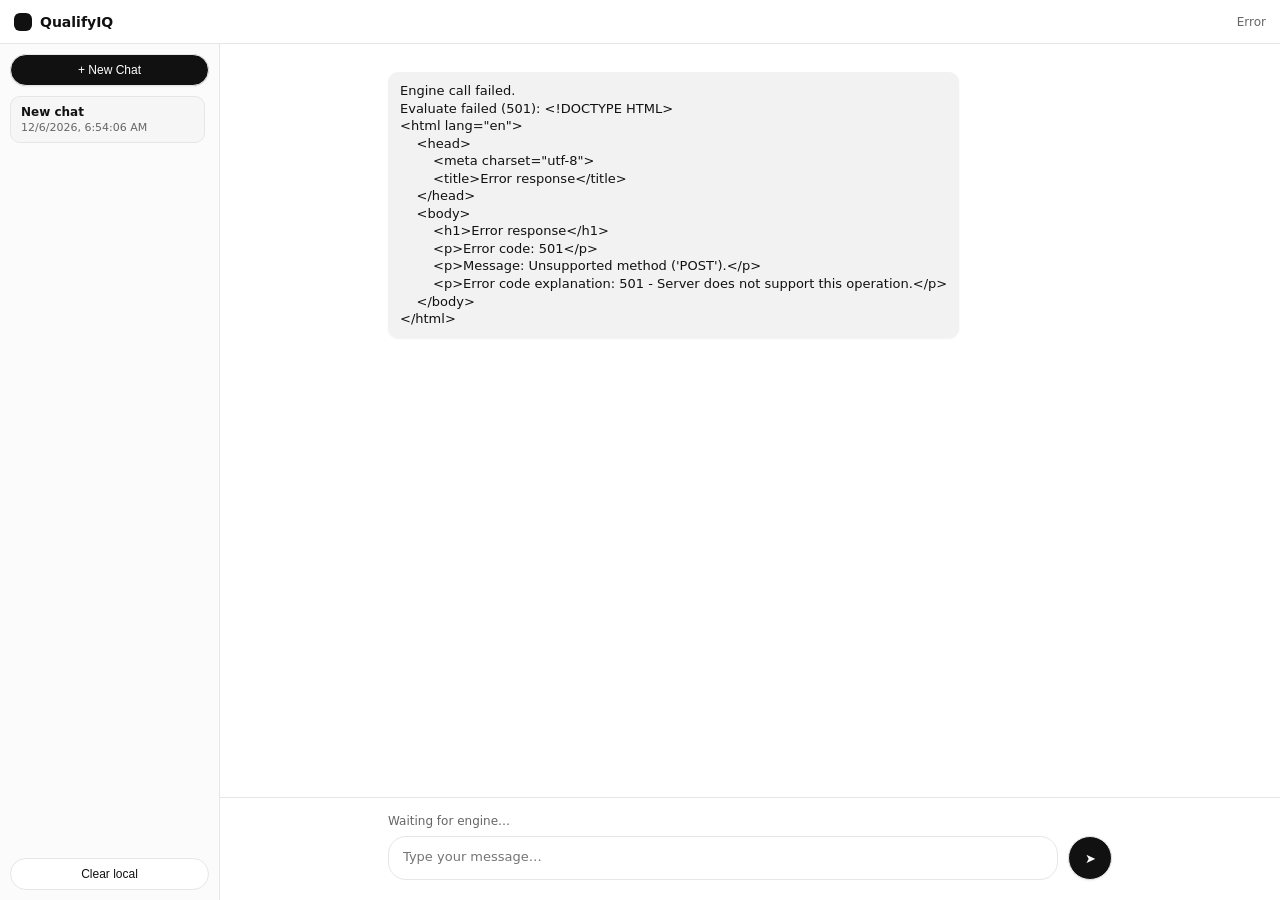
==== index.html @ 92845c7c "Title formatting" ====
<!doctype html>
<html lang="en">
<head>
  <meta charset="utf-8" />
  <meta name="viewport" content="width=device-width,initial-scale=1" />
  <title>QualifyIQ</title>
  <link rel="icon" href="data:," />

  <style>
    :root{
      --bg: #ffffff;
      --panel: #f6f6f6;
      --panel-2: #fbfbfb;
      --border: #e6e6e6;
      --text: #111;
      --muted: #666;
      --bubble: #f2f2f2;
      --bubble-user: #111;
      --bubble-user-text: #fff;
      --shadow: 0 1px 2px rgba(0,0,0,0.06);
      --radius: 10px;
      --font: ui-sans-serif, system-ui, -apple-system, Segoe UI, Roboto, Helvetica, Arial;
      --composer-max: 760px;
    }

    *{ box-sizing:border-box; }
    html,body{ height:100%; margin:0; background:var(--bg); color:var(--text); font-family:var(--font); }

    .app{ height:100%; display:flex; flex-direction:column; }

    /* Top bar */
    .topbar{
      height:44px;
      display:flex;
      align-items:center;
      gap:10px;
      padding:0 14px;
      border-bottom:1px solid var(--border);
      background:var(--bg);
    }
    .iconbtn{
      width:34px;
      height:34px;
      border-radius:10px;
      border:1px solid var(--border);
      background:#fff;
      color:#111;
      cursor:pointer;
      box-shadow:var(--shadow);
      user-select:none;
      display:none; /* mobile only */
    }
    .iconbtn:active{ transform:translateY(1px); }
    .brand{ display:flex; align-items:center; gap:8px; font-weight:600; font-size:14px; }
    .brand-dot{ width:18px; height:18px; border-radius:6px; background:#111; }
    .topbar-spacer{ flex:1; }
    .status{ font-size:12px; color:var(--muted); }

    /* Body split */
    .body{ flex:1; min-height:0; display:flex; }

    .sidebar-scrim{
      display:none;
      position:fixed;
      inset:44px 0 0 0;
      background:rgba(0,0,0,0.18);
      z-index:40;
    }

    /* Mobile sidebar toggle */
    @media (max-width: 860px){
      .iconbtn{ display:inline-flex; align-items:center; justify-content:center; }
      .sidebar{
        position:fixed;
        top:44px;
        left:0;
        bottom:0;
        width:260px;
        transform:translateX(-110%);
        transition:transform .18s ease;
        z-index:50;
        box-shadow:0 8px 28px rgba(0,0,0,0.18);
      }
      .body.sidebar-open .sidebar{ transform:translateX(0); }
      .body.sidebar-open .sidebar-scrim{ display:block; }
    }

    /* Sidebar */
    .sidebar{
      width:220px;
      border-right:1px solid var(--border);
      background:var(--panel-2);
      display:flex;
      flex-direction:column;
      padding:10px;
      gap:10px;
    }

    .btn{
      border:1px solid var(--border);
      background:#111;
      color:#fff;
      padding:8px 10px;
      border-radius:999px;
      font-size:12px;
      cursor:pointer;
      box-shadow:var(--shadow);
      user-select:none;
    }
    .btn:active{ transform:translateY(1px); }
    .btn.secondary{ background:#fff; color:#111; box-shadow:none; }

    .chatlist{ flex:1; min-height:0; overflow:auto; padding-right:4px; }

    .chatitem{
      border:1px solid transparent;
      padding:8px 10px;
      border-radius:10px;
      cursor:pointer;
      font-size:12px;
      color:var(--text);
      display:flex;
      flex-direction:column;
      gap:2px;
    }
    .chatitem:hover{ background:var(--panel); }
    .chatitem.active{ background:var(--panel); border-color:var(--border); }
    .chatitem .title{ font-weight:600; }
    .chatitem .sub{ color:var(--muted); font-size:11px; }

    /* Main */
    .main{ flex:1; min-width:0; display:flex; flex-direction:column; position:relative; background:#fff; }

    .messages{
      flex:1;
      min-height:0;
      overflow:auto;
      padding:18px 0;
      display:block; /* remove flex centering so bottom padding works */
      position:relative;
      background: url('https://qiq.gonimbleai.com/images/chatbot_bg.jpg') center center / cover no-repeat;
    }

    .messages::before{
      content:"";
      position:absolute;
      inset:0;
      background:rgba(255,255,255,0.85);
      pointer-events:none;
    }

    .messages-inner{
      position:relative;
      width:100%;
      max-width:var(--composer-max);
      margin:0 auto;
      padding:0 18px 220px; /* bottom space so last message clears composer */
      display:flex;
      flex-direction:column;
    }

    .bubble-row{ display:flex; margin:10px 0; }
    .bubble-row.user{ justify-content:flex-end; }

    .bubble{
      max-width:760px;
      padding:10px 12px;
      border-radius:var(--radius);
      background:var(--bubble);
      box-shadow:var(--shadow);
      font-size:13px;
      line-height:1.35;
      white-space:pre-wrap;
      word-break:break-word;
    }

    .bubble.user{ background:var(--bubble-user); color:var(--bubble-user-text); }

    .choices{ display:flex; gap:8px; flex-wrap:wrap; margin-top:10px; }
    .chip{
      border:1px solid var(--border);
      background:#fff;
      padding:7px 10px;
      border-radius:999px;
      font-size:12px;
      cursor:pointer;
      box-shadow:var(--shadow);
      user-select:none;
    }
    .chip:hover{ background:var(--panel); }
    .chip.selected{ background:#111; color:#fff; border-color:#111; }
    .chip:disabled{ opacity:.5; cursor:not-allowed; box-shadow:none; }
    .chip:disabled:hover{ background:#fff; }
    .chip:hover{ background:var(--panel); }
    .chip.selected{ background:#111; color:#fff; border-color:#111; }
    .choice-actions{ margin-top:10px; display:flex; gap:8px; align-items:center; }
    .choice-hint{ font-size:11px; color:var(--muted); }

    /* === CENTERED COMPOSER (ChatGPT-style) === */
    .composer{
      border-top:1px solid var(--border);
      background:var(--bg);
      padding:16px 0 20px;
      display:flex;
      justify-content:center;
    }

    .composer-inner{
      width:100%;
      max-width:var(--composer-max);
      padding:0 18px;
      display:flex;
      flex-direction:column;
      gap:8px;
    }

    .promptlabel{ font-size:12px; color:var(--muted); }

    .composer-row{
      display:flex;
      align-items:flex-end;
      gap:10px;
    }

    textarea{
      flex:1;
      resize:none;
      border:1px solid var(--border);
      border-radius:18px;
      padding:12px 14px;
      font-family:var(--font);
      font-size:13px;
      outline:none;
      min-height:44px;
      max-height:140px;
      overflow:auto;
      background:#fff;
    }

    .send{
      width:44px;
      height:44px;
      border-radius:999px;
      border:1px solid var(--border);
      background:#111;
      color:#fff;
      cursor:pointer;
      box-shadow:var(--shadow);
      user-select:none;
    }

    .send:disabled{ opacity:.5; cursor:not-allowed; }

    .debug{
      font-size:11px;
      color:var(--muted);
      padding:0 18px 12px 18px;
    }
    .debug code{ font-size:11px; }
  </style>
</head>
<body>
  <div class="app">

    <div class="topbar">
      <button class="iconbtn" id="sidebarToggle" aria-label="Toggle sidebar" title="Menu">☰</button>
      <div class="brand"><span class="brand-dot"></span> QualifyIQ</div>
      <div class="topbar-spacer"></div>
      <div class="status" id="status">Disconnected</div>
    </div>

    <div class="body" id="body">

      <aside class="sidebar">
        <button class="btn" id="newChatBtn">+ New Chat</button>
        <div class="chatlist" id="chatList"></div>
        <button class="btn secondary" id="clearStorageBtn" title="Local only">Clear local</button>
      </aside>

      <div class="sidebar-scrim" id="sidebarScrim"></div>

      <main class="main">
        <div class="messages" id="messages"><div class="messages-inner" id="messagesInner"></div></div>

        <div class="composer">
          <div class="composer-inner">
            <div class="promptlabel" id="promptLabel">Waiting for engine…</div>
            <div class="composer-row">
              <textarea id="textInput" rows="1" placeholder="Type your message…"></textarea>
              <button class="send" id="sendBtn" title="Send">➤</button>
            </div>
            
          </div>
        </div>
      </main>

    </div>
  </div>

  <script>
    /*****************************************************************
     * CONFIG
     *****************************************************************/
    // If /evaluate is served on the SAME origin as this page, leave API_URL = "".
    // If different origin (e.g., https://api.gonimbleai.com), set it here.
    const API_URL = "";
    const EVALUATE_PATH = "/evaluate"; // FastAPI endpoint


    // Local-only persistence for UI convenience
    const STORAGE_KEY = "qiq_chats_v1";

    /*****************************************************************
     * STATE
     *****************************************************************/
    let chats = loadChats();
    let activeChatId = chats.activeChatId || null;

    function makeId(){
      return Math.random().toString(16).slice(2) + Date.now().toString(16);
    }

    function nowIso(){
      return new Date().toISOString();
    }

    function loadChats(){
      try{
        const raw = localStorage.getItem(STORAGE_KEY);
        if(!raw) return { activeChatId:null, items:[] };
        return JSON.parse(raw);
      }catch{
        return { activeChatId:null, items:[] };
      }
    }

    function saveChats(){
      localStorage.setItem(STORAGE_KEY, JSON.stringify({ activeChatId, items: chats.items }));
    }

    function getActiveChat(){
      return chats.items.find(c => c.id === activeChatId) || null;
    }

    function setStatus(text){
      document.getElementById("status").textContent = text;
    }

    function setPromptLabel(text){
      document.getElementById("promptLabel").textContent = text;
    }

    function setDebug(){ /* debug disabled */ }

    function escapeHtml(s){
      return s
        .replaceAll("&","&amp;")
        .replaceAll("<","&lt;")
        .replaceAll(">","&gt;")
        .replaceAll('"',"&quot;")
        .replaceAll("'","&#039;");
    }

    // Display-only label normalization (keep raw values for the engine)
    function displayChoiceLabel(v){
      const cleaned = String(v ?? "")
        .replaceAll("_", " ")
        .replaceAll(/\s+/g, " ")
        .trim()
        .toLowerCase();

      return cleaned.replace(/\b\w/g, c => c.toUpperCase());
    }

    function buildCompletionText(raw, exports){
      exports = exports || {};
      const meta = raw.meta || {};
      const status = meta.status || raw.eligibility_status || "";
      const work = meta.work_relationship || meta.work_type || raw.work_relationship || "";
      const visa = meta.visa_type || "";

      let html = '<div style="font-family:var(--font); line-height:1.5; white-space:normal;">';
      html += '<div style="font-weight:600; font-size:14px; margin-bottom:8px;">Eligibility Summary</div>';
      if(status) html += `<div style="font-size:13px;">Status: ${status}</div>`;
      if(work) html += `<div style="font-size:13px;">Work Type: ${work}</div>`;
      if(visa) html += `<div style="font-size:13px;">Visa Type: ${visa}</div>`;
      
      const summary = raw.summary || raw.summary_text || "";
      if(summary) html += `<div style="margin-top:12px; font-size:13px;">${summary}</div>`;

      const clar = raw.clarifications;
      if(Array.isArray(clar) && clar.length){
        html += '<div style="margin-top:16px; font-weight:600; font-size:14px;">Clarifications</div>';
        for(const c of clar){
          if(!c) continue;
          html += '<div style="margin:16px 0; padding:12px; background:#f9f9f9; border-left:3px solid #111; border-radius:4px;">';
          if(c.title) html += `<div style="font-weight:600; font-size:14px; margin-bottom:8px;">${c.title}</div>`;
          if(c.clarification) html += `<div style="font-size:13px; line-height:1.4; margin-bottom:12px; color:#333;">${c.clarification}</div>`;

          // Extra criminal background sections (if present)
          if(c.police_clearance_requirement && typeof c.police_clearance_requirement === "object"){
            const pcr = c.police_clearance_requirement;
            html += '<div style="margin-top:10px; font-weight:600; font-size:12px; color:#666;">Police clearance requirements:</div>';
            if(Array.isArray(pcr.criteria) && pcr.criteria.length){
              html += '<ul style="margin:6px 0 0 18px; padding-left:18px; font-size:12px; color:#444;">';
              pcr.criteria.forEach(item => html += `<li style=\"margin:2px 0;\">${item}</li>`);
              html += '</ul>';
            }
          }

          if(c.handling && typeof c.handling === "object"){
            const h = c.handling;
            html += '<div style="margin-top:10px; font-weight:600; font-size:12px; color:#666;">How this is handled:</div>';
            if(h.no_criminal_record) html += `<div style=\"margin-top:6px; font-size:12px; color:#444;\"><strong>No record:</strong> ${h.no_criminal_record}</div>`;
            if(h.criminal_record_disclosed) html += `<div style=\"margin-top:6px; font-size:12px; color:#444;\"><strong>Record disclosed:</strong> ${h.criminal_record_disclosed}</div>`;
          }

          if(c.boundary && typeof c.boundary === "object"){
            const b = c.boundary;
            html += '<div style="margin-top:10px; font-weight:600; font-size:12px; color:#666;">Important boundary:</div>';
            if(b.case_by_case_review) html += `<div style=\"margin-top:6px; font-size:12px; color:#444;\">${b.case_by_case_review}</div>`;
            if(b.legal_deferral) html += `<div style=\"margin-top:6px; font-size:12px; color:#444;\"><strong>Legal guidance:</strong> ${b.legal_deferral}</div>`;
          }

          if(Array.isArray(c.secondary_evidence) && c.secondary_evidence.length){
            html += '<div style="font-weight:600; font-size:12px; margin-top:12px; margin-bottom:8px; color:#666;">Alternative Evidence Options:</div>';
            for(const ev of c.secondary_evidence){
              html += '<div style="margin:8px 0 12px 12px; padding-left:12px; border-left:2px solid #ddd;">';
              if(ev.label) html += `<div style="font-weight:600; font-size:12px; color:#111;">${ev.label}</div>`;
              if(ev.description) html += `<div style="font-size:12px; color:#555; margin:4px 0;">${ev.description}</div>`;
              
              const makeList = (arr, title) => {
                if(!Array.isArray(arr) || !arr.length) return '';
                let out = `<div style="margin:4px 0; font-size:11px; color:#666;"><strong>${title}:</strong><ul style="margin:4px 0; padding-left:20px;">`;
                arr.forEach(item => out += `<li style="margin:2px 0;">${item}</li>`);
                return out + '</ul></div>';
              };
              
              html += makeList(ev.should_state, 'Should state');
              html += makeList(ev.must_include, 'Must include');
              html += makeList(ev.must_clearly_show, 'Must clearly show');
              html += makeList(ev.requirements, 'Requirements');
              html += makeList(ev.notes, 'Notes');
              html += '</div>';
            }
          }
          html += '</div>';
        }
      }

      const cta = raw.cta || raw.next_steps || raw.nextSteps;
      const toText = (v) => !v ? "" : Array.isArray(v) ? v.filter(Boolean).map(String).join("<br>") : String(v);
      const ctaText = (typeof cta === "string") ? cta : toText(cta?.text);
      if(ctaText) html += `<div style="margin-top:16px; font-size:13px;">${ctaText}</div>`;
      
      const action = cta?.action || null;
      const actionLabel = action?.label || action?.text || cta?.action_label || cta?.actionLabel || "";
      if(actionLabel) html += `<div style="margin-top:12px; font-size:13px;">${actionLabel}</div>`;

      // Export links (from wrapper)
      const mkLink = (href, label) => {
        if(!href) return "";
        const abs = (API_URL || "") + href;
        return `<a href="${abs}" target="_blank" rel="noopener" style="display:inline-block; padding:8px 10px; border-radius:999px; border:1px solid #111; background:#111; color:#fff; text-decoration:none; font-size:12px;">${label}</a>`;
      };

      const edrLink = mkLink(exports.edr_url, "Download JSON");
      const pdfLink = mkLink(exports.pdf_url, "Download PDF");

      if(edrLink || pdfLink){
        html += `<div style="margin-top:16px; display:flex; gap:8px; flex-wrap:wrap;">${pdfLink}${edrLink}</div>`;
      }

      html += '</div>';
      return html;
    }


    /*****************************************************************
     * RENDER
     *****************************************************************/
    function renderChatList(){
      const list = document.getElementById("chatList");
      list.innerHTML = "";

      if(chats.items.length === 0){
        const empty = document.createElement("div");
        empty.style.color = "#666";
        empty.style.fontSize = "12px";
        empty.style.padding = "10px";
        empty.textContent = "No chats yet.";
        list.appendChild(empty);
        return;
      }

      for(const chat of chats.items){
        const item = document.createElement("div");
        item.className = "chatitem" + (chat.id === activeChatId ? " active" : "");
        item.onclick = () => { activeChatId = chat.id; saveChats(); refresh(); };

        const title = document.createElement("div");
        title.className = "title";
        title.textContent = chat.title || "New chat";

        const sub = document.createElement("div");
        sub.className = "sub";
        sub.textContent = chat.updated_at ? new Date(chat.updated_at).toLocaleString() : "";

        item.appendChild(title);
        item.appendChild(sub);
        list.appendChild(item);
      }
    }

    function renderMessages(){
      const wrap = document.getElementById("messagesInner");
      const chat = getActiveChat();
      const activeKey = chat?.last_engine?.next_field_key ?? null;
      wrap.innerHTML = "";
      if(!chat){
        const empty = document.createElement("div");
        empty.style.color = "#666";
        empty.style.fontSize = "13px";
        empty.style.padding = "18px";
        empty.textContent = "Start a new chat.";
        wrap.appendChild(empty);
        return;
      }

      for(const m of chat.messages){
        const row = document.createElement("div");
        row.className = "bubble-row " + (m.role === "user" ? "user" : "assistant");

        const bubble = document.createElement("div");
        bubble.className = "bubble " + (m.role === "user" ? "user" : "");
        if(m.is_completion_html){ bubble.innerHTML = m.text || ""; } else { bubble.textContent = m.text || ""; }

        row.appendChild(bubble);
        wrap.appendChild(row);

        

        if(Array.isArray(m.choices) && m.choices.length){
          const choices = document.createElement("div");
          choices.className = "choices";

          const isMulti = m.input_type === "multi_choice";
          const fieldKey = m.field_key || null;
          const isActiveQuestion = !!(fieldKey && activeKey && fieldKey === activeKey);

          // Local selection state (per chat + field)
          const chatState = getActiveChat();
          if(isMulti && chatState && fieldKey){
            if(!chatState.pending_multi) chatState.pending_multi = {};
            if(!Array.isArray(chatState.pending_multi[fieldKey])) chatState.pending_multi[fieldKey] = [];
          }

          for(const choice of m.choices){
            const chip = document.createElement("button");
            chip.className = "chip";
            chip.type = "button";
            chip.textContent = displayChoiceLabel(choice);
            chip.disabled = !isActiveQuestion;

            if(isMulti && chatState && fieldKey){
              const selected = chatState.pending_multi[fieldKey].includes(choice);
              if(selected) chip.classList.add("selected");

              chip.onclick = () => {
                if(!isActiveQuestion) return;
                const arr = chatState.pending_multi[fieldKey];
                const idx = arr.indexOf(choice);
                if(idx >= 0){ arr.splice(idx, 1); chip.classList.remove("selected"); }
                else { arr.push(choice); chip.classList.add("selected"); }
                saveChats();

                // Enable/disable the submit button
                const submitBtn = document.getElementById(`submit_multi__${fieldKey}`);
                if(submitBtn) submitBtn.disabled = arr.length === 0;
              };
            }else{
              chip.onclick = () => {
                if(!isActiveQuestion) return;
                // UI never infers next question. A chip click is just a convenience to submit a value.
                const input = document.getElementById("textInput");
                sendValue(fieldKey, choice, displayChoiceLabel(choice));
              };
            }

            choices.appendChild(chip);
          }

          wrap.appendChild(choices);

          // Multi-choice submit row
          if(isMulti && fieldKey && chatState){
            const actions = document.createElement("div");
            actions.className = "choice-actions";

            const hint = document.createElement("div");
            hint.className = "choice-hint";
            hint.textContent = "Select all that apply, then submit.";

            const submit = document.createElement("button");
            submit.className = "btn";
            submit.type = "button";
            submit.id = `submit_multi__${fieldKey}`;
            submit.textContent = "Submit";
            submit.disabled = (!isActiveQuestion) || (chatState.pending_multi[fieldKey].length === 0);
            submit.onclick = () => { if(!isActiveQuestion) return; submitMultiChoice(fieldKey); };

            actions.appendChild(submit);
            actions.appendChild(hint);
            wrap.appendChild(actions);
          }
        }
      }

      // Auto-scroll the visible scroll container (#messages), not the inner wrapper.
      
      const messagesEl = document.getElementById("messages");
      requestAnimationFrame(() => {
        messagesEl.scrollTop = messagesEl.scrollHeight;
      });
    }

    function refresh(){
      renderChatList();
      renderMessages();
      syncComposerState();
      const active = getActiveChat();
      setDebug(active && active.last_engine ? active.last_engine : null);
    }

    /*****************************************************************
     * ENGINE WIRING (STRICT CONSUMER)
     * - UI never decides next question.
     * - UI only writes to next_field_key.
     * - UI renders metadata returned by /evaluate.
     *****************************************************************/

    async function callEvaluate(payload){
      const url = (API_URL || "") + EVALUATE_PATH;

      const res = await fetch(url, {
        method: "POST",
        headers: { "Content-Type": "application/json" },
        body: JSON.stringify(payload),
      });

      if(!res.ok){
        const txt = await res.text().catch(() => "");
        throw new Error(`Evaluate failed (${res.status}): ${txt}`);
      }

      return res.json();
    }

    // Normalize backend response to the minimal shape we render.
    // IMPORTANT: The UI has NO question map. It only uses what the backend returns.
    let isSubmitting = false;

    function normalizeEngineResponse(raw){
      // Preserve wrapper export links before unwrapping
      const exports = {
        edr_url: raw?.edr_url ?? raw?.edrUrl ?? null,
        pdf_url: raw?.pdf_url ?? raw?.pdfUrl ?? null,
      };

      // unwrap export wrapper if present
      const payload = raw && raw.result ? raw.result : raw;

      const next_field_key = payload.next_field_key ?? payload.nextFieldKey ?? null;

      // Completion payload (P7): backend may return a final structured output object
      const isCompletionPayload = (
        next_field_key === null && (
          payload.completed === true ||
          payload.meta || payload.summary || payload.clarifications || payload.next_steps || payload.cta
        )
      );

      if(isCompletionPayload){
        const label = buildCompletionText(payload, exports);
        return { next_field_key: null, label, input_type: "text", choices: [], raw: payload, is_completion_html: true };
      }

      // Try common shapes: payload.field OR payload.next_question
      const fieldMeta = payload.field ?? payload.next_question ?? payload.nextQuestion ?? null;

      const label =
        fieldMeta?.label ??
        fieldMeta?.prompt ??
        (next_field_key ? `Answer: ${next_field_key}` : "Complete");

      const input_type =
        fieldMeta?.input_type ??
        fieldMeta?.answer_type ??
        "text";

      const choices =
        fieldMeta?.choices ??
        fieldMeta?.options ??
        [];

      return { next_field_key, label, input_type, choices, raw: payload };
    }

    function getBaseIntake(){
      // Start with an empty payload. External systems (e.g., Gravity Forms)
      // provide identity fields; the engine will request routing first.
      return {};
    }

    function ensureActiveChat(){
      let chat = getActiveChat();
      if(chat) return chat;

      const id = makeId();
      chat = {
        id,
        title: "New chat",
        created_at: nowIso(),
        updated_at: nowIso(),
        intake: getBaseIntake(),
        last_engine: null,
        messages: []
      };

      chats.items.unshift(chat);
      activeChatId = id;
      saveChats();
      return chat;
    }

    function syncComposerState(){
      const chat = getActiveChat();
      const input = document.getElementById("textInput");
      const btn = document.getElementById("sendBtn");

      if(!chat || !chat.last_engine){
        btn.disabled = true;
        input.disabled = false;
        setPromptLabel("Waiting for engine…");
        return;
      }

      const { next_field_key, label, choices } = chat.last_engine;

      if(!next_field_key){
        // Completion: do NOT assume eligible. Respect backend eligibility_status.
        const status = (chat.last_engine?.raw?.eligibility_status) || (chat.last_engine?.raw?.meta?.status) || "";
        if(String(status).toLowerCase() === "needs_review") setPromptLabel("Needs Review");
        else setPromptLabel("Complete");

        btn.disabled = true;
        input.disabled = true;
        return;
      }

      // P6-S3: if choices exist, force picklist (no free text)
      if(Array.isArray(choices) && choices.length){
        input.disabled = true;
        btn.disabled = true;
      }else{
        input.disabled = false;
        btn.disabled = false;
      }

      setPromptLabel(label || next_field_key);
    }

    async function bootstrapEngine(){
      const chat = ensureActiveChat();
      const btn = document.getElementById("sendBtn");
      try{
        setStatus("Connecting…");

        console.log("INTAKE PAYLOAD", JSON.stringify(chat.intake, null, 2));
        const raw = await callEvaluate(chat.intake);
        console.log("EVALUATE RESPONSE", raw);
        const norm = normalizeEngineResponse(raw);
        chat.last_engine = norm;

        chat.messages.push({
          role: "assistant",
          text: norm.label || "…",
          choices: Array.isArray(norm.choices) ? norm.choices : [],
          field_key: norm.next_field_key || null,
          input_type: norm.input_type || "text",
          is_completion_html: norm.is_completion_html || false,
        });

        // Title: set only after first USER message (avoid undefined vars on bootstrap)
        // Leave as "New chat" until the user answers at least once.
        chat.updated_at = nowIso();
        saveChats();
        setStatus("Connected");
        setDebug(norm);
        refresh();
      }catch(err){
        setStatus("Error");
        chat.messages.push({
          role: "assistant",
          text: `Engine call failed.
${String(err.message || err)}`,
        });
        chat.updated_at = nowIso();
        saveChats();
        refresh();
      }finally{
        btn.disabled = false;
        isSubmitting = false;
      }
    }

    async function submitMultiChoice(fieldKey){
      const chat = ensureActiveChat();
      const selectedRaw = (chat.pending_multi && Array.isArray(chat.pending_multi[fieldKey]))
        ? chat.pending_multi[fieldKey]
        : [];

      // Defensive de-duplication
      const selected = Array.from(new Set(selectedRaw));
      if(!selected.length) return;

      // Clear pending after capture
      chat.pending_multi[fieldKey] = [];
      saveChats();

      await sendValue(fieldKey, selected, selected.map(displayChoiceLabel).join(", "));
    }

    async function sendCurrent(){
      const chat = ensureActiveChat();
      if(!chat.last_engine) return;

      const inputEl = document.getElementById("textInput");
      const val = (inputEl.value || "").trim();
      if(!val) return;

      const { next_field_key } = chat.last_engine;
      if(!next_field_key) return;

      // Clear textarea immediately after capture (keeps strict consumer mode).
      inputEl.value = "";
      autosize(inputEl);

      // P6-S4 rollback: UI does NOT coerce/validate numeric types in P6.
      const finalVal = val;
      await sendValue(next_field_key, finalVal, val);
    }

    async function sendValue(fieldKey, value, displayText){
      const chat = ensureActiveChat();
      if(!fieldKey) return;

      // Write into dotted intake payload
      setDotted(chat.intake, fieldKey, value);

      // Record user bubble (displayText is what UI shows; value is what engine receives)
      chat.messages.push({
        role: "user",
        text: String(displayText ?? value),
      });

      try{
        setStatus("Sending…");
        console.log("INTAKE PAYLOAD", JSON.stringify(chat.intake, null, 2));
        const raw = await callEvaluate(chat.intake);
        console.log("EVALUATE RESPONSE", raw);
        const norm = normalizeEngineResponse(raw);
        chat.last_engine = norm;

        chat.messages.push({
          role: "assistant",
          text: norm.label || "…",
          choices: Array.isArray(norm.choices) ? norm.choices : [],
          field_key: norm.next_field_key || null,
          input_type: norm.input_type || "text",
          is_completion_html: norm.is_completion_html || false,
        });

        // Title: set after first USER message
        if(chat.title === "New chat"){
          const v = String(displayText ?? "").trim();
          if(v){
            chat.title = v.length > 28 ? v.slice(0,28) + "…" : v;
          }
        }

        chat.updated_at = nowIso();
        saveChats();
        setStatus("Connected");
        setDebug(norm);
        refresh();
      }catch(err){
        setStatus("Error");
        chat.messages.push({
          role: "assistant",
          text: `Engine call failed.
${String(err.message || err)}`,
        });
        chat.updated_at = nowIso();
        saveChats();
        refresh();
      }
    }

    function setDotted(obj, path, value){
      const parts = String(path).split(".");
      let cur = obj;
      for(let i=0;i<parts.length-1;i++){
        const k = parts[i];
        if(typeof cur[k] !== "object" || cur[k] === null) cur[k] = {};
        cur = cur[k];
      }
      cur[parts[parts.length-1]] = value;
    }

    /*****************************************************************
     * UI EVENTS
     *****************************************************************/
    function autosize(el){
      el.style.height = "0px";
      el.style.height = Math.min(el.scrollHeight, 140) + "px";
    }

    document.getElementById("textInput").addEventListener("input", (e) => autosize(e.target));

    document.getElementById("textInput").addEventListener("keydown", (e) => {
      if(e.key === "Enter" && !e.shiftKey){
        e.preventDefault();
        sendCurrent();
      }
    });

    document.getElementById("sendBtn").addEventListener("click", sendCurrent);

    document.getElementById("newChatBtn").addEventListener("click", () => {
      const id = makeId();
      chats.items.unshift({
        id,
        title: "New chat",
        created_at: nowIso(),
        updated_at: nowIso(),
        intake: getBaseIntake(),
        last_engine: null,
        messages: []
      });
      activeChatId = id;
      saveChats();
      refresh();
      bootstrapEngine();
    });

    document.getElementById("clearStorageBtn").addEventListener("click", () => {
      localStorage.removeItem(STORAGE_KEY);
      chats = { activeChatId:null, items:[] };
      activeChatId = null;
      refresh();
      bootstrapEngine();
    });

    // Mobile sidebar toggle (layout only)
    const bodyEl = document.getElementById("body");
    const toggleBtn = document.getElementById("sidebarToggle");
    const scrimEl = document.getElementById("sidebarScrim");

    function closeSidebar(){ bodyEl.classList.remove("sidebar-open"); }
    function toggleSidebar(){ bodyEl.classList.toggle("sidebar-open"); }

    if(toggleBtn) toggleBtn.addEventListener("click", toggleSidebar);
    if(scrimEl) scrimEl.addEventListener("click", closeSidebar);

    // Close sidebar after selecting a chat on mobile
    document.getElementById("chatList").addEventListener("click", () => {
      if(window.matchMedia && window.matchMedia("(max-width: 860px)").matches) closeSidebar();
    });

    /*****************************************************************
     * BOOT
     *****************************************************************/
    (function init(){
      if(!activeChatId && chats.items.length){
        activeChatId = chats.items[0].id;
      }

      saveChats();
      refresh();

      const active = getActiveChat();

      // If there is no engine state OR it says "Complete", force a fresh bootstrap
      if(!active || !active.last_engine || !active.last_engine.next_field_key){
        bootstrapEngine();
        return;
      }

      setStatus("Connected");
      setDebug(active.last_engine);
      syncComposerState();
    })();

    // Global error containment (P6-S5)
    window.addEventListener("error", () => {
      const btn = document.getElementById("sendBtn");
      isSubmitting = false;
      if(btn) btn.disabled = false;
      setStatus("Error");
    });

    window.addEventListener("unhandledrejection", () => {
      const btn = document.getElementById("sendBtn");
      isSubmitting = false;
      if(btn) btn.disabled = false;
      setStatus("Error");
    });
  </script>
</body>
</html>
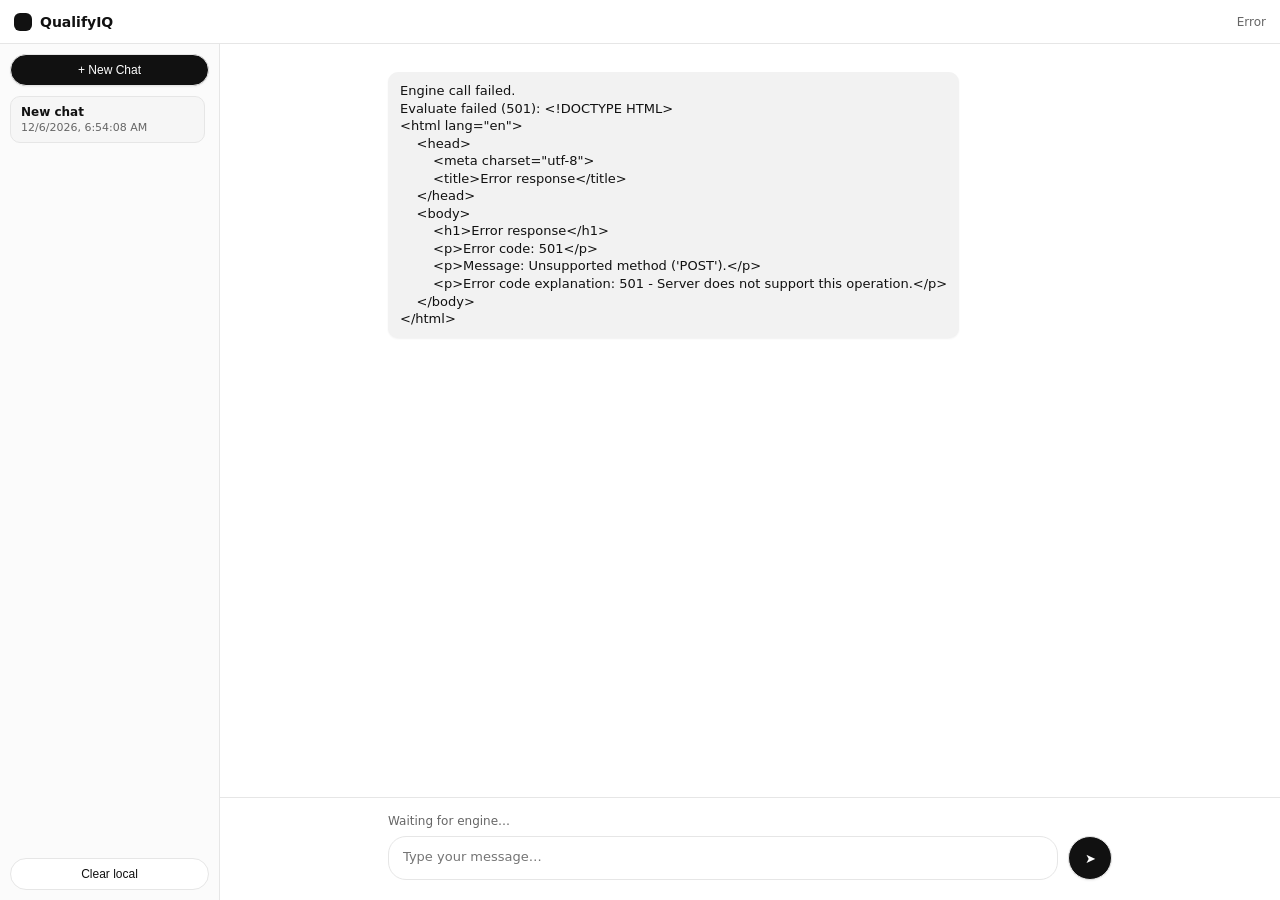
==== commit 9b224100: "Add text-transform property to chip styles" ====
--- a/index.html
+++ b/index.html
@@ -186,6 +186,7 @@
       cursor:pointer;
       box-shadow:var(--shadow);
       user-select:none;
+      text-transform:capitalize;
     }
     .chip:hover{ background:var(--panel); }
     .chip.selected{ background:#111; color:#fff; border-color:#111; }
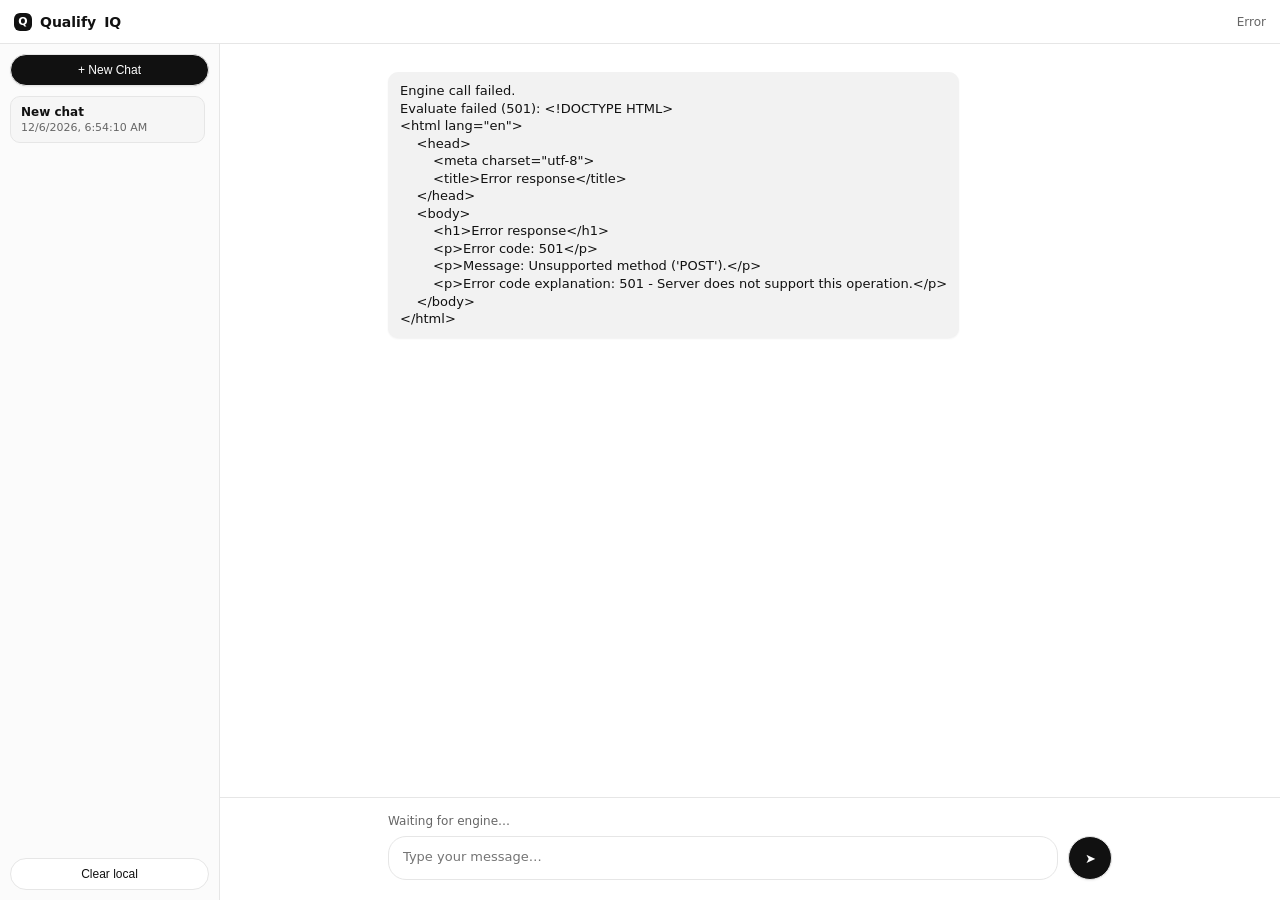
==== commit 12533348: "Enhance brand-dot styles and update brand display Updated brand-dot styles and modified brand displa" ====
--- a/index.html
+++ b/index.html
@@ -52,7 +52,18 @@
     }
     .iconbtn:active{ transform:translateY(1px); }
     .brand{ display:flex; align-items:center; gap:8px; font-weight:600; font-size:14px; }
-    .brand-dot{ width:18px; height:18px; border-radius:6px; background:#111; }
+    .brand-dot{
+      width:18px;
+      height:18px;
+      border-radius:6px;
+      background:#111;
+      color:#fff;
+      display:flex;
+      align-items:center;
+      justify-content:center;
+      font-size:11px;
+      font-weight:700;
+    }
     .topbar-spacer{ flex:1; }
     .status{ font-size:12px; color:var(--muted); }
 
@@ -265,7 +276,7 @@
 
     <div class="topbar">
       <button class="iconbtn" id="sidebarToggle" aria-label="Toggle sidebar" title="Menu">☰</button>
-      <div class="brand"><span class="brand-dot"></span> QualifyIQ</div>
+      <div class="brand"><span class="brand-dot">Q</span> Qualify<strong>IQ</strong></div>
       <div class="topbar-spacer"></div>
       <div class="status" id="status">Disconnected</div>
     </div>
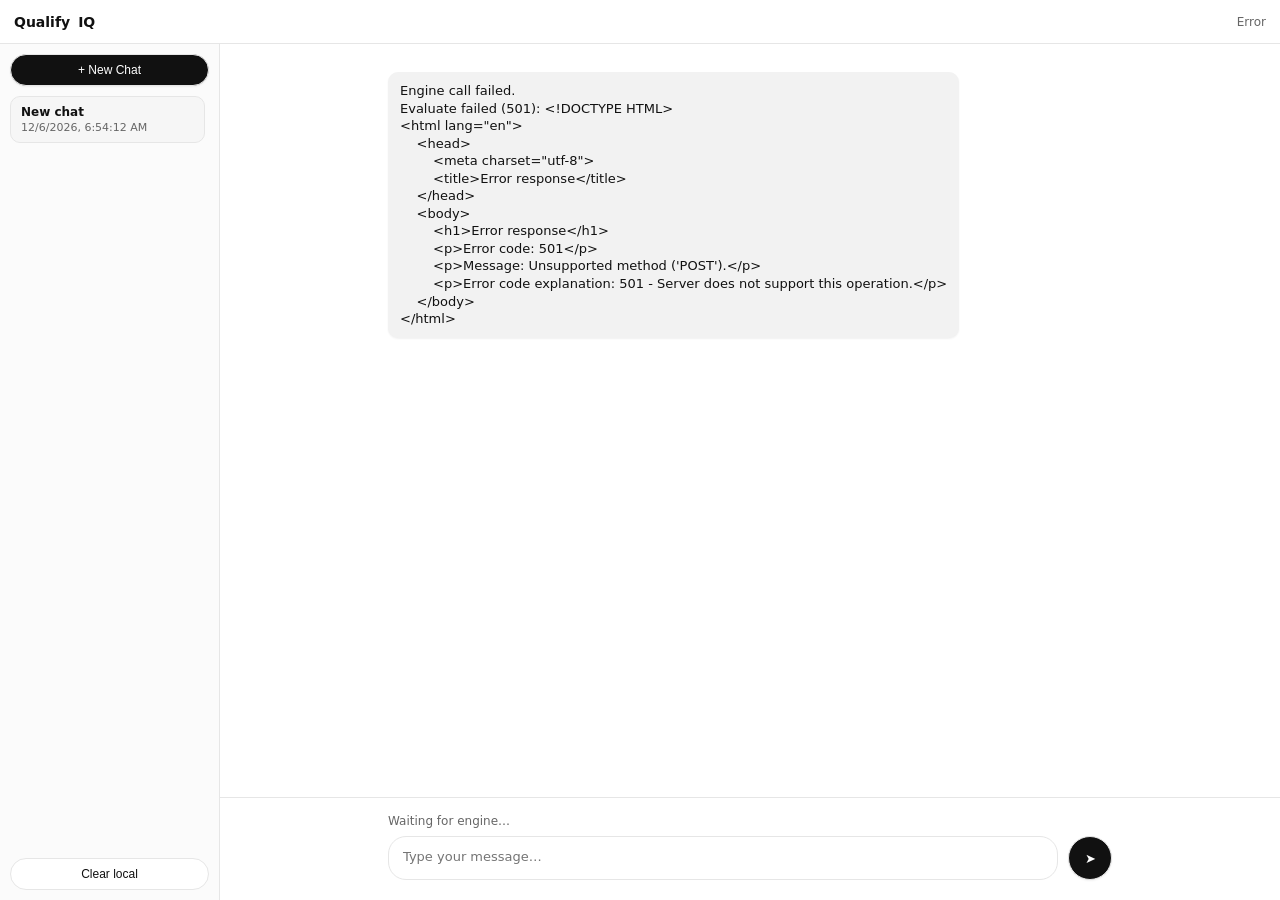
==== commit fcf0c566: "Remove square logo element that contained Q" ====
--- a/index.html
+++ b/index.html
@@ -52,18 +52,7 @@
     }
     .iconbtn:active{ transform:translateY(1px); }
     .brand{ display:flex; align-items:center; gap:8px; font-weight:600; font-size:14px; }
-    .brand-dot{
-      width:18px;
-      height:18px;
-      border-radius:6px;
-      background:#111;
-      color:#fff;
-      display:flex;
-      align-items:center;
-      justify-content:center;
-      font-size:11px;
-      font-weight:700;
-    }
+    
     .topbar-spacer{ flex:1; }
     .status{ font-size:12px; color:var(--muted); }
 
@@ -276,7 +265,7 @@
 
     <div class="topbar">
       <button class="iconbtn" id="sidebarToggle" aria-label="Toggle sidebar" title="Menu">☰</button>
-      <div class="brand"><span class="brand-dot">Q</span> Qualify<strong>IQ</strong></div>
+      <div class="brand">Qualify<strong>IQ</strong></div>
       <div class="topbar-spacer"></div>
       <div class="status" id="status">Disconnected</div>
     </div>
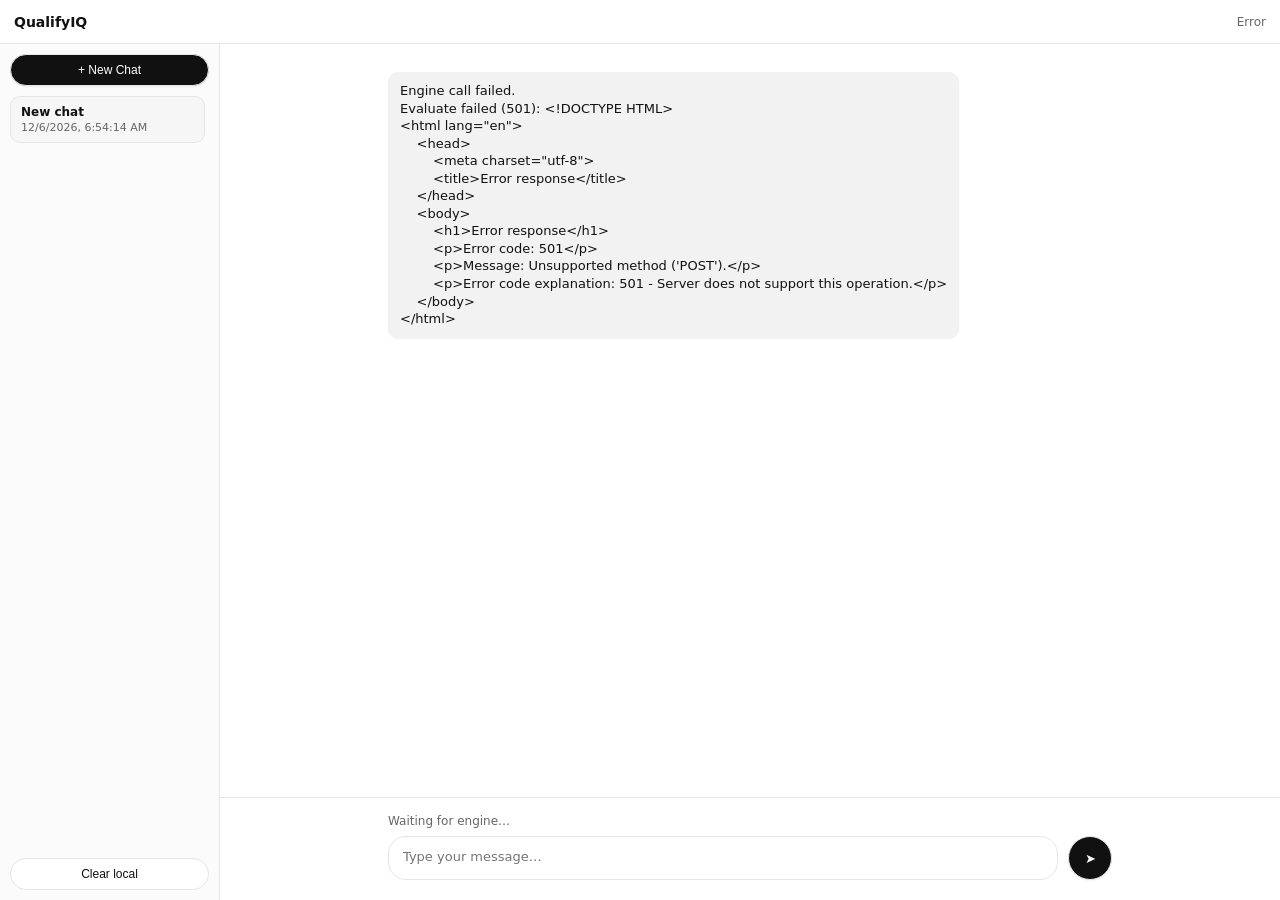
==== commit 7055d27c: "Update brand class styles in index.html Removed flex display from brand class." ====
--- a/index.html
+++ b/index.html
@@ -51,7 +51,7 @@
       display:none; /* mobile only */
     }
     .iconbtn:active{ transform:translateY(1px); }
-    .brand{ display:flex; align-items:center; gap:8px; font-weight:600; font-size:14px; }
+    .brand{ font-weight:600; font-size:14px; }
     
     .topbar-spacer{ flex:1; }
     .status{ font-size:12px; color:var(--muted); }
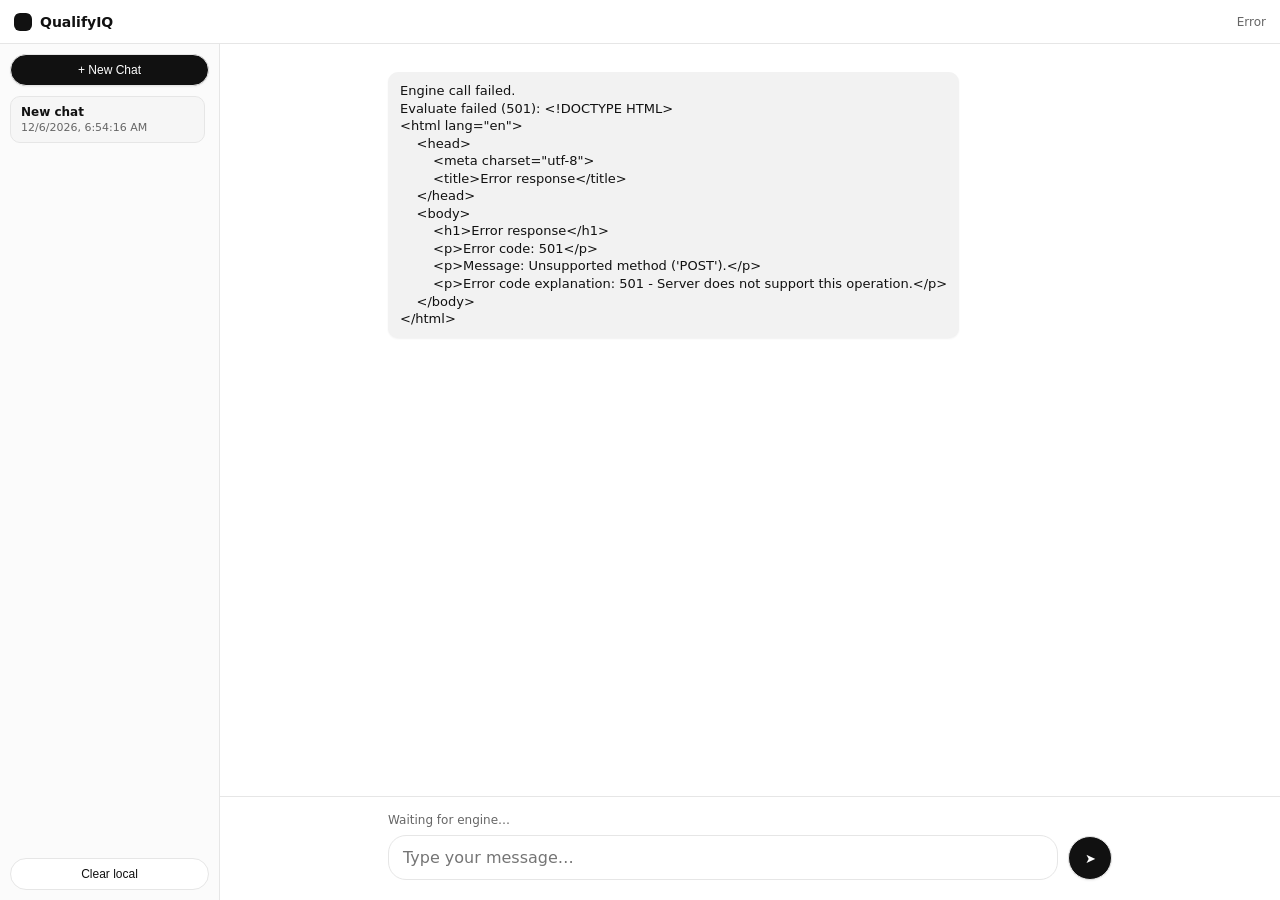
==== commit 9a95056d: "fix mobile keyboard hiding submit button" ====
--- a/index.html
+++ b/index.html
@@ -2,7 +2,7 @@
 <html lang="en">
 <head>
   <meta charset="utf-8" />
-  <meta name="viewport" content="width=device-width,initial-scale=1" />
+  <meta name="viewport" content="width=device-width,initial-scale=1", interactive-widget="resizes-content"/> 
   <title>QualifyIQ</title>
   <link rel="icon" href="data:," />
 
@@ -51,8 +51,8 @@
       display:none; /* mobile only */
     }
     .iconbtn:active{ transform:translateY(1px); }
-    .brand{ font-weight:600; font-size:14px; }
-    
+    .brand{ display:flex; align-items:center; gap:8px; font-weight:600; font-size:14px; }
+    .brand-dot{ width:18px; height:18px; border-radius:6px; background:#111; }
     .topbar-spacer{ flex:1; }
     .status{ font-size:12px; color:var(--muted); }
 
@@ -230,7 +230,7 @@
       border-radius:18px;
       padding:12px 14px;
       font-family:var(--font);
-      font-size:13px;
+      font-size:16px;
       outline:none;
       min-height:44px;
       max-height:140px;
@@ -265,7 +265,7 @@
 
     <div class="topbar">
       <button class="iconbtn" id="sidebarToggle" aria-label="Toggle sidebar" title="Menu">☰</button>
-      <div class="brand">Qualify<strong>IQ</strong></div>
+      <div class="brand"><span class="brand-dot"></span> QualifyIQ</div>
       <div class="topbar-spacer"></div>
       <div class="status" id="status">Disconnected</div>
     </div>
@@ -1019,9 +1019,4 @@
     });
   </script>
 </body>
-</html>
-
-
-
-
-
+</html>
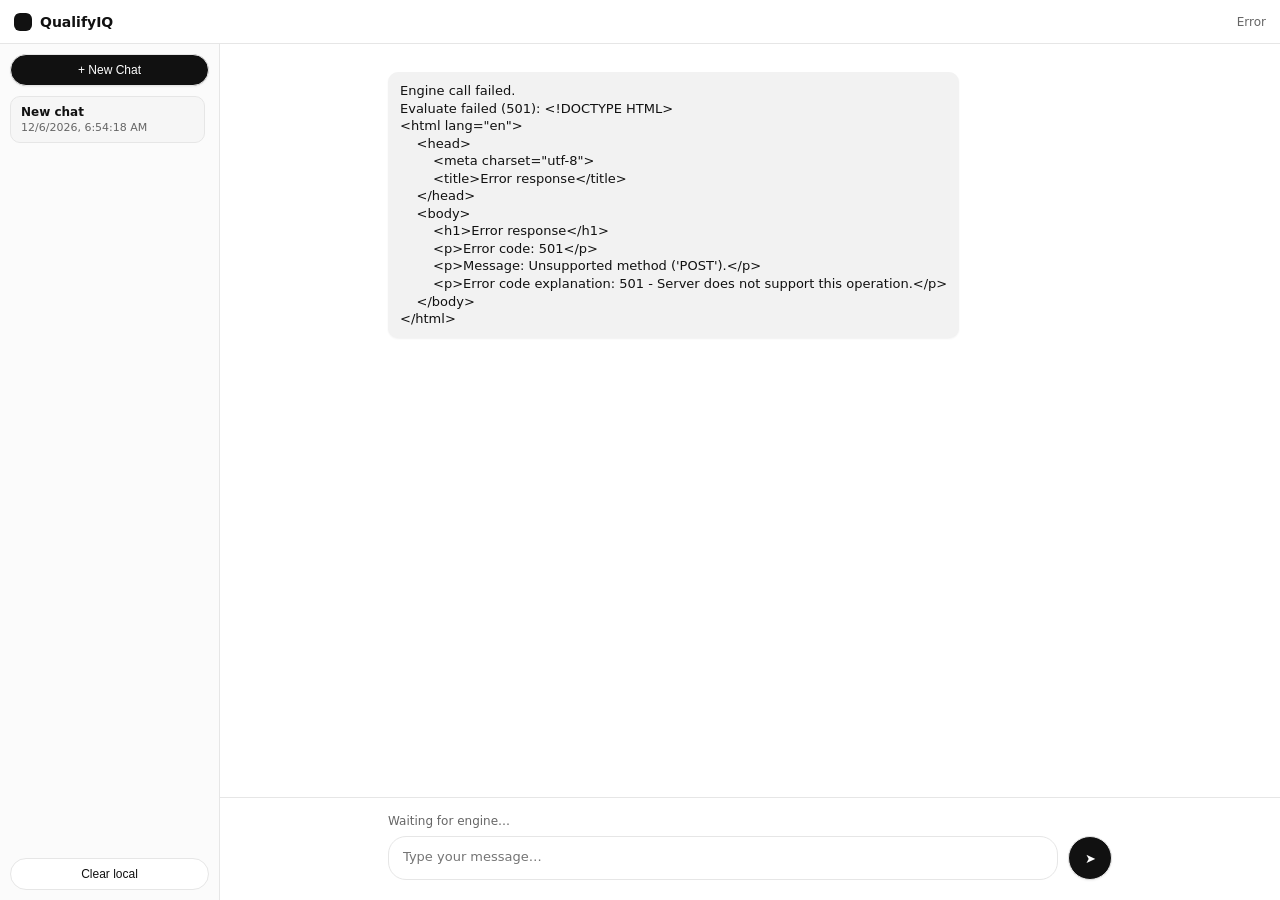
==== commit 190ce770: "Modified Button Label, applied link" ====
--- a/index.html
+++ b/index.html
@@ -2,7 +2,7 @@
 <html lang="en">
 <head>
   <meta charset="utf-8" />
-  <meta name="viewport" content="width=device-width,initial-scale=1", interactive-widget="resizes-content"/> 
+  <meta name="viewport" content="width=device-width,initial-scale=1" />
   <title>QualifyIQ</title>
   <link rel="icon" href="data:," />
 
@@ -230,7 +230,7 @@
       border-radius:18px;
       padding:12px 14px;
       font-family:var(--font);
-      font-size:16px;
+      font-size:13px;
       outline:none;
       min-height:44px;
       max-height:140px;
@@ -465,7 +465,7 @@
         return `<a href="${abs}" target="_blank" rel="noopener" style="display:inline-block; padding:8px 10px; border-radius:999px; border:1px solid #111; background:#111; color:#fff; text-decoration:none; font-size:12px;">${label}</a>`;
       };
 
-      const edrLink = mkLink(exports.edr_url, "Download JSON");
+      const edrLink = mkLink("https://calendly.com/nimbleai/30min", "Book a Call");
       const pdfLink = mkLink(exports.pdf_url, "Download PDF");
 
       if(edrLink || pdfLink){
@@ -1019,4 +1019,4 @@
     });
   </script>
 </body>
-</html>+</html>
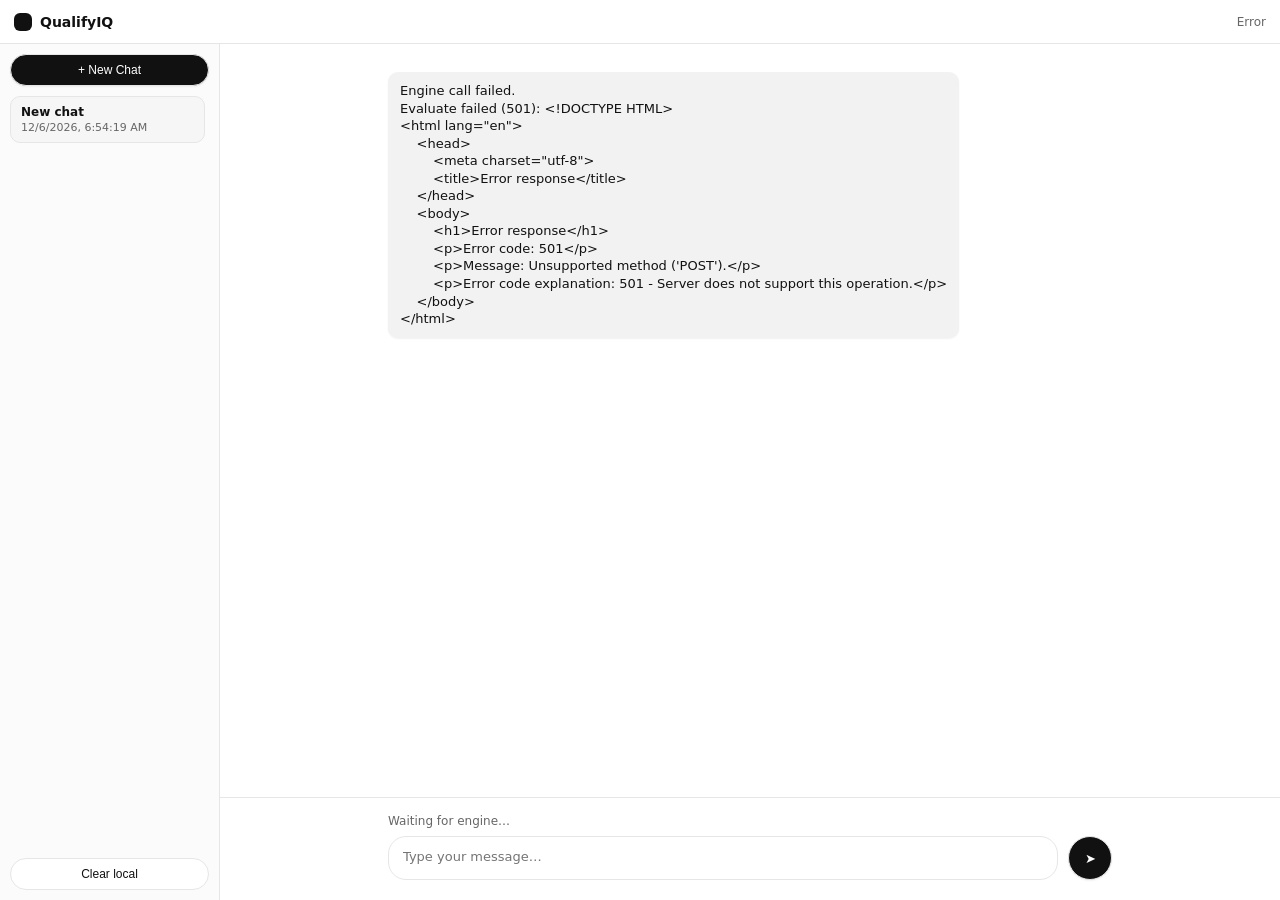
==== commit 863ecde4: "Fix choice label formatting and update choice button color to #80bcf9 - Add _qiqDisplayChoiceLabel()" ====
--- a/index.html
+++ b/index.html
@@ -178,7 +178,7 @@
 
     .choices{ display:flex; gap:8px; flex-wrap:wrap; margin-top:10px; }
     .chip{
-      border:1px solid var(--border);
+      border:1px solid #80bcf9;
       background:#fff;
       padding:7px 10px;
       border-radius:999px;
@@ -186,9 +186,9 @@
       cursor:pointer;
       box-shadow:var(--shadow);
       user-select:none;
-      text-transform:capitalize;
-    }
-    .chip:hover{ background:var(--panel); }
+      color:#80bcf9;
+    }
+    .chip:hover{ background:#f0f8ff; }
     .chip.selected{ background:#111; color:#fff; border-color:#111; }
     .chip:disabled{ opacity:.5; cursor:not-allowed; box-shadow:none; }
     .chip:disabled:hover{ background:#fff; }
@@ -364,13 +364,13 @@
 
     // Display-only label normalization (keep raw values for the engine)
     function displayChoiceLabel(v){
-      const cleaned = String(v ?? "")
+      return String(v ?? "")
         .replaceAll("_", " ")
         .replaceAll(/\s+/g, " ")
         .trim()
-        .toLowerCase();
-
-      return cleaned.replace(/\b\w/g, c => c.toUpperCase());
+        .split(' ')
+        .map(word => word.charAt(0).toUpperCase() + word.slice(1).toLowerCase())
+        .join(' ');
     }
 
     function buildCompletionText(raw, exports){
